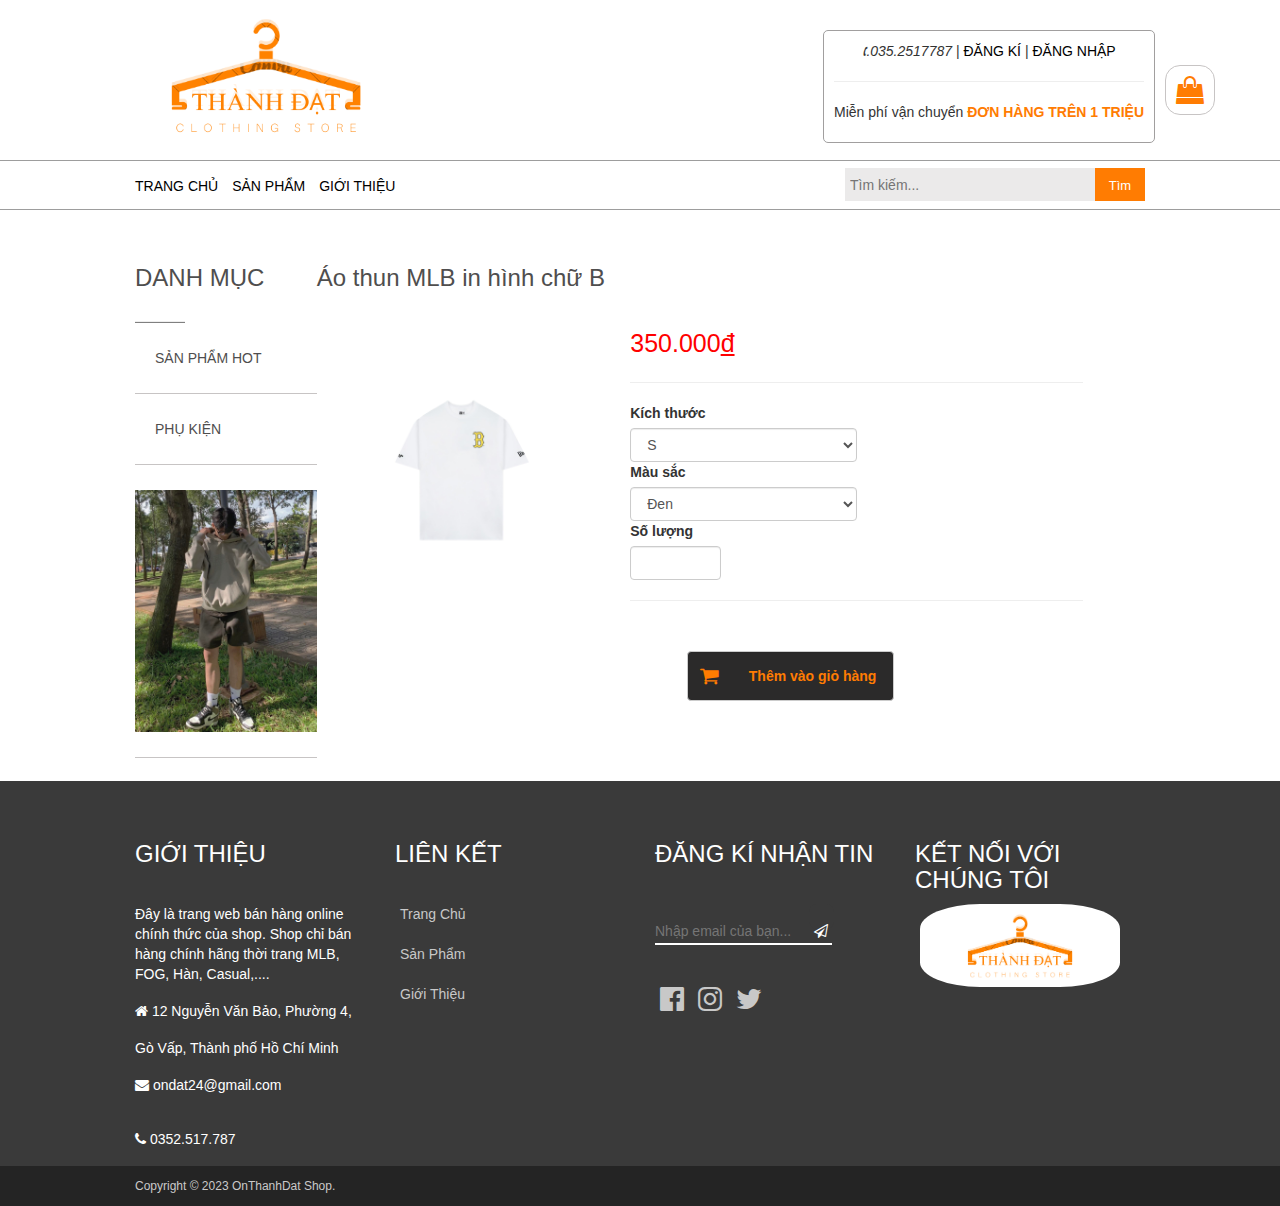
==== html/aothun-1-2.html @ 07feba77 "upload" ====
<!DOCTYPE html>
<html lang="en">
<head>
    <meta charset="UTF-8">
    <meta http-equiv="X-UA-Compatible" content="IE=edge">
    <meta name="viewport" content="width=device-width, initial-scale=1.0">
    <title>Shop thời trang</title>
    <link rel="stylesheet" href="../css/bootstrap.min.css">
    <script src="../js/jquery.min.js"></script>
    <script src="../js/bootstrap.min.js"></script>
    <link rel="stylesheet" type="text/css" href="../css/trangchu.css">
    <link rel="stylesheet" href="https://cdnjs.cloudflare.com/ajax/libs/font-awesome/4.7.0/css/font-awesome.min.css">
    <script src="../js/js.js"></script>
</head>
<div id="wrapper">
    <header>
        <div id="logo">
            <a href="../index.html" >
                <img src="../img/lg.png" height="150px">
            </a>
        </div>
        <a data-target="#modalgiohang" data-toggle="modal">
            <div id="giohang"  >
                <center><i class="fa fa-shopping-bag fa-2x" ></i></center>
            </div>
        </a>    
        <div id="ttll">
                <center style="margin-bottom: 10px;">
                    <i>🕻.035.2517787</i> | 
                    <a href="../html/dangnhap.html" > ĐĂNG KÍ </a> | 
                    <a href="../html/dangnhap.html">ĐĂNG NHẬP</a>
                </center>
                <hr>
                <p style="margin-top:10px ;">Miễn phí vận chuyển <b>ĐƠN HÀNG TRÊN 1 TRIỆU</b></p>
            </p>
        </div>
        
    </header>
    <nav>
        <div id="MENU" style="margin-right: 10px;">
            <ul><a href="../index.html">TRANG CHỦ</a></ul>
            <ul><a href="../html/sanpham.html">SẢN PHẨM</a></ul>
            <ul><a href="../html/gioithieu.html">GIỚI THIỆU</a></ul>
        </div>
        <div>
            <form action="" class="search" method="post">
            <input type="text" class="searchTerm" placeholder="Tìm kiếm..." >
            <button type="submit" class="searchButton">Tìm</button>
            </form>
        </div>
    </nav>
<!------------------------------------------------------------------------------------------------>
<body >
    <div class="sp-body" >
        <div class="sp-body-menu">
            <h3>DANH MỤC</h3>
            <hr>
            <li>
                <a href="../html/sanpham.html">
                    SẢN PHẨM HOT
                </a>
            </li>
            <li>
                <a href="../html/phukien.html">
                    PHỤ KIỆN
                </a>
            </li>
            <li>
                <img src="../img/sanpham/336644136_4283656798525493_2882279223447168342_n.jpg" alt="" style="width: 186px;">
            </li>
        </div>
        <div class="sp-body-sanpham" style="padding-bottom: 50px;">
            <h3>Áo thun MLB in hình chữ B</h3>
                <div class="modal-body">
                <form action="" onsubmit="themvaogiohang()">
                <div class="col-12">
                    <div class="form-group">
                        <div class="form-group row">
                            <div class="col-sm-5" style="width: 30%; margin-right: 50px;">
                                <img src="../img/ao1.jpg" alt="" class="h1" style="border: none;">
                                <img src="../img/ao2sau.jpg"  alt="" class="h2" style="border: none;">
                            </div>
                            <div class="col-sm-7">
                                <span style="color: red; font-size: 25px;" id="tt1">350.000<u>đ</u></span>
                                <hr>
                                <label for="size" >Kích thước</label>
                                <select name="size" id="size" class="form-control" style="width: 50%;">
                                    <option value="">S</option>
                                    <option value="">M</option>
                                    <option value="">L</option>
                                    <option value="">XL</option>
                                </select>
                                <label for="color">Màu sắc</label>
                                <select name="color" class="form-control" style="width: 50%;">
                                    <option value="">Đen</option>
                                    <option value="" >Trắng</option>
                                </select>
                                <label for="number">Số lượng</label>
                                <input type="number" name="number"class="form-control" style="width: 20%;" id="sl1" >
                                <hr>
                            </div>
                            
                            <center>
                                    <button id="form-button" class="form-control" style="width: 25%; height: 50px;margin-left: 370px; background-color: rgb(43, 42, 42); color: #ff7c02; float: left; margin-top: 30px;" >
                                        <i class="fa fa-shopping-cart" style="font-size:20px; float: left;"></i>
                                        <b style="float: left; margin-left: 30px;">Thêm vào giỏ hàng</b>
                                    </button>
                            </center>
                        </div>
                    </div>
                </div>
                
                </form>
                </div>
        </div>
    </div>

</body >
<!------------------------------------------------------------------------------------------------>
<footer class="footer" >
        
    <div class="ft">
        <div class="dong row">
            <li class="col-sm-3"><h3>GIỚI THIỆU</h3></li>
            <li class="col-sm-3"><h3>LIÊN KẾT</h3></li>
            <li class="col-sm-3"><h3>ĐĂNG KÍ NHẬN TIN</h3></li>
            <li class="col-sm-3"><h3>KẾT NỐI VỚI CHÚNG TÔI</h3></li>

        </div>
        <div class="row">
            <div class="col-12">
                <div class="col-sm-3">
                    <li>Đây là trang web bán hàng online chính thức của shop. Shop chỉ bán hàng chính hãng thời trang MLB, FOG, Hàn, Casual,....</li>
                    <li><i class="fa fa-home"></i> 12 Nguyễn Văn Bảo, Phường 4, Gò Vấp, Thành phố Hồ Chí Minh</li>
                    <li><i class="fa fa-envelope"></i> ondat24@gmail.com</li>
                    <li><i class="fa fa-phone"></i> 0352.517.787</li>
                </div>
                <div class="col-sm-3">
                    <li>
                        <a href="../index.html">Trang Chủ</a>
                    </li>
                    <li><br></li>

                    <li>
                        <a href="../html/sanpham.html">Sản Phẩm</a>
                    </li>
                    <li><br></li>

                    <li>
                        <a href="../html/gioithieu.html">Giới Thiệu</a>
                    </li>
                </div>
                <div class="col-sm-3">
                    <li>
                        <input type="email" required="required" name="contact[email]" placeholder="Nhập email của bạn..." style="color: white;">
                        <button type="submit"><i class="fa fa-paper-plane-o" style="color: white;"></i></button>
                        <hr style="border: 1px solid white; margin-top: -0.2px;">
                    </li>
                    
                    <li style="margin-top: 20px;">
                        <a href="https://www.facebook.com/">
                            <i class="fa fa-facebook-official fa-2x"></i>
                        </a>
                        <a href="https://www.twitter.com/">
                            <i class="fa fa-instagram fa-2x" ></i>
                        </a> 
                        <a href="https://www.instagram.com/">
                            <i class="fa fa-twitter fa-2x"></i>
                        </a>
                    </li>
                </div>
                <div class="col-sm-3">
                    <li>
                        <a href="../html/dangnhap.html">
                            <img src="../img/lg.png" alt="" width="200px" style="border-radius: 30%;">
                        </a>
                    </li> 
                </div>
            </div>
        </div>
    </div>
    <div class="footer2">
        <div id="footer">
            <p>Copyright © 2023 OnThanhDat Shop.</p>
        </div>    
    </div> 
</footer> 
</div>
<!------------------------------------------------------------------------------------------------------->

</html>
---- css/trangchu.css ----
*{
    margin:0px;
    padding:0px;
}
#container a{
    text-decoration: none;
    transition: 0.5s;
}
#container{
    width: 100%;

}
header{
    width:100%;
    height:160px;
    min-width: 1000px;
}
nav{
    width:100%;
    height:50px;
    border: solid 1px #9d9d9d;
    border-right: none;
    border-left: none;
    line-height: 50px;
}
hr{
    background-color: #000000;
}
.giuatrang{
    height: auto;
    margin-left:80px ;
    width: 94%;
    padding-bottom: 100px;
}
.block{
    color: rgb(255, 255, 255);
    width: 260px;
    height: auto;
    display: inline-block;
    margin-top: 50px;
    margin-bottom: 150px;
    margin-right:50px;
    margin-left: 30px;
}

.hinhsp{
    position: relative;
    width: 265px;
    height: auto;

}
.h1{
    width: 100%;
    border-radius:10px ;
    border: solid 1px #c7c4c4;
    transition: opacity 0 ease-in-out;
    position: absolute;
    z-index: 1;
    transition-duration: 500ms;
}
.h2{
    width: 100%;
    border-radius:10px ;
    border: solid 1px #c7c4c4;
    transition: opacity 0 ease-in-out;
    position: absolute;
    z-index: 0;
    transition-duration: 500ms;
    top:-50px;
    opacity: 0;
    visibility: hidden;
}
.h1:hover {
    opacity: 0;
    transition-delay: 0.1s;
    transform: translate(0, -50px);
  
}

.h1:hover ~ .h2 {
    opacity: 1;
    visibility:visible;
    display: block;
    transition-delay: 0.1s;
    transform: translate(0, 50px);
}

.chuyentrang a{
    text-decoration: none;
}
.tensp{
    position: absolute;
    z-index: 3;
    text-align: center;
    margin-top: 290px;
}
.tensp p{
    font-size: 18px;
    text-align:center;
    color: #000000;
}
.tensp span{
    
    font-size: 16px;
    color: red;
}
.hang{
    margin-bottom: 150px;
}
.chuyentrang{
    text-align: center;
}
.chuyentrang p{
    font-size: 25px;
    color: #6b3503;
}
.chuyentrang p:hover{
    color: #ff7c02;

}
footer{
    width: 100%;
    background-color:rgb(58, 58, 58);
    clear: both;
    list-style-type: none;
    color: white;
}
footer i{
    margin-top: 20px;
    margin-bottom: 20px;
}
footer h3{
    padding-top: 40px;
}
.ft{
    margin-left: 135px;
    margin-right: 135px;
    margin-top: 30px;
}


.footer2{
    height:40px;
    background-color:#242424;
    line-height: 40px;
}
.footer2 p{
    margin-left:135px ;
    color: rgb(202, 201, 201);
    font-size: 12px;
}
.ft input[type=submit]{
    padding: 10px;
    background-color: #606060;
    color: white;
    border: none;
}
.ft input[type=submit]:hover{
    background-color: #9d9d9d;
    
}
.ft input[type=email]{
    background-color:rgb(58, 58, 58);
    border: none;
    height: 25px;
    outline: none;
    width: 150px;
}
.ft button{
    background-color:rgb(58, 58, 58);
    border-radius:30% ;
    border: none;
    height: 25px;
    width: 25px;
    outline: none;
    bottom:100%;
}
.ft hr{
    width: 175px;
    
}
.ft a{
    color: rgb(200, 200, 200);
    margin-right: 5px;
    margin-left: 5px;
    text-decoration: none;
}
.ft a:hover{
    color: rgb(255, 255, 255);
}
.aa{
    text-align: left;
}
#left{
    text-align: left;
}


#giohang{
    border: solid 0.1px #c7c4c4 ;
    padding: 5px;
    border-radius: 30%;
    width: 50px;
    height: 50px;
    float: right;
    margin-top: 65px;
    margin-right: 65px;

}
#giohang:hover{
    border: solid 0.2px #ff7c02;
}
#giohang i{
    margin-top: 5px;
    color: #ff7c02;
}
#logo{
    float:left;
    margin-left: 85px;

}
#ttll{
    float: right;
    border: solid 1px rgb(161, 159, 159);
    border-radius: 5px;
    right:200px;
    margin-right: 10px;
    margin-top: 30px;
    padding :10px;

}
#ttll b{
    color: #ff7c02;
}
#MENU{
    float:left;
    margin-left: 135px;
    
}
#MENU ul{
    margin-right: 10px;
    display: inline;
}
#p1{
    position: absolute;
    top:10px;
    left:45px;
}
a{
    color:#000000;
    text-decoration: none;
}
a:hover {color:#ff7c02;}

.search {
    display: flex;
    float:right;
    margin-right: 135px;
    height: 40px;
    }

.searchTerm {
    width: 250px;
    border: none;
    background-color: #ebeaea;
    padding: 5px;
    height: 20px
    color: #433301;
    margin-top: 7px;
    }
.search input[type=text]{
    outline: none;
}

.searchButton {
    width: 50px;
    height: 35,99px;
    background: #ff7c02;
    text-align: center;
    color: #fff;
    cursor: pointer;
    font-size: 13px;
    margin-top: 7px;
    border: none;
    line-height: 35.99px;
    }
.searchButton:hover{
    background-color: #d36905;
}
.wrap{
    width: 30%;
    position: absolute;
    top: 50%;
    left: 50%;
    transform: translate(-50%, -50%);
    }

#xemngay{
    font-size: 70%;
    position: absolute;
    left: 50%;
    top: 65%;
    transform: translate(-50%, -50%);
    padding:5px;
    color:rgb(255, 255, 255);
    background-color: #ff7c02;
    height: 30px;
    line-height: 25px;
    transition:1s;
}
#xemngay:hover{
    background-color: #c66306;
}
#hinh1{
    width:100%;
    display: block;
    z-index: 0;
}
.ul1{
    font-size: 4vw;
    text-align: center;
    font-weight: 1000;
    color:#ff7c02;
    transition:2s;
    transform: translate(-50%, -50%);
    position: absolute;
    z-index: 1;
    left: 50%;
    top: 50%;
    text-shadow: 0em 0.03em 0.05em #433301;
}
.hinhlon{
    position: relative;
    width: 100%;
    background-image: url(../img/slideshow_2.png);
    height: 36vw;
}


.ul1 ul:hover li{
    transform: translateY(-15px) 
    
}

/*He thong dang nhap*/

#dangnhap span:hover{
    color: #ff7c02;
}

/*He Thong GIoi thieu*/
.gioithieu {
    margin-left: 135px;
}
.gioithieu li{
    padding: 5px;
}
/*San pham*/
.sp-body{
    margin-left: 135px;
    margin-right: 135px;
    margin-top: 35px;
}
.sp-body-menu{
    width: 18%;
    height: auto;
    float: left;
    background-color: rgb(255, 255, 255);
    min-width: 100px;
}
.sp-body-sanpham{
    width: 82%;
    height: auto;
    float: left;
    background-color: #ffffff;
}
.sp-body h3{
    padding-bottom: 10px;
    color: #4f4e4e;
}
.sp-body-menu hr{ 
    width: 50px; 
    border-bottom: solid 1px;
}
.sp-body-menu li{ 
    list-style-type: none;
    margin-top: 25px;
    padding-bottom: 25px;
    border-bottom: solid 1px #c7c4c4;
    font-size: 14px;
    
}
.sp-body-menu a{
    margin-left: 20px;
    color: #4f4e4e;
}
.sp-body-menu a:hover{
    color: #ff7c02;
}

.sp-block{
    color: rgb(255, 255, 255);
    width: 230px;
    height: auto;
    display: inline-block;
    margin-top: 20px;
    margin-bottom: 150px;
    margin-left: 17px;
}

.sp-hinhsp{
    position: relative;
    width: 230px;
    height: auto;

}
.sp-h1{
    width: 100%;
    border-radius:10px ;
    border: solid 1px #c7c4c4;
    transition: opacity 0 ease-in-out;
    position: absolute;
    z-index: 1;
    transition-duration: 500ms;
}
.sp-h2{
    width: 100%;
    border-radius:10px ;
    border: solid 1px #c7c4c4;
    transition: opacity 0 ease-in-out;
    position: absolute;
    z-index: 0;
    transition-duration: 500ms;
    top:-50px;
    opacity: 0;

}
.sp-h1:hover {
    opacity: 0;
    transition-delay: 0.1s;
    transform: translate(0, -50px);
  
}

.sp-h1:hover ~ .sp-h2 {
    opacity: 1;
    display: block;
    transition-delay: 0.1s;
    transform: translate(0, 50px);
}


.sp-tensp{
    position: absolute;
    z-index: 3;
    text-align: center;
    margin-top: 240px;
}
.sp-tensp p{
    font-size: 18px;
    text-align:center;
    color: #000000;
}
.sp-tensp span{
    
    font-size: 16px;
    color: red;
}
.sp-hang{
    margin-bottom: 150px;
}
#form-button:hover{
    background-color: #5a5858;
}
#hh:hover{
    border: solid 1px rgb(220, 220, 220);
}
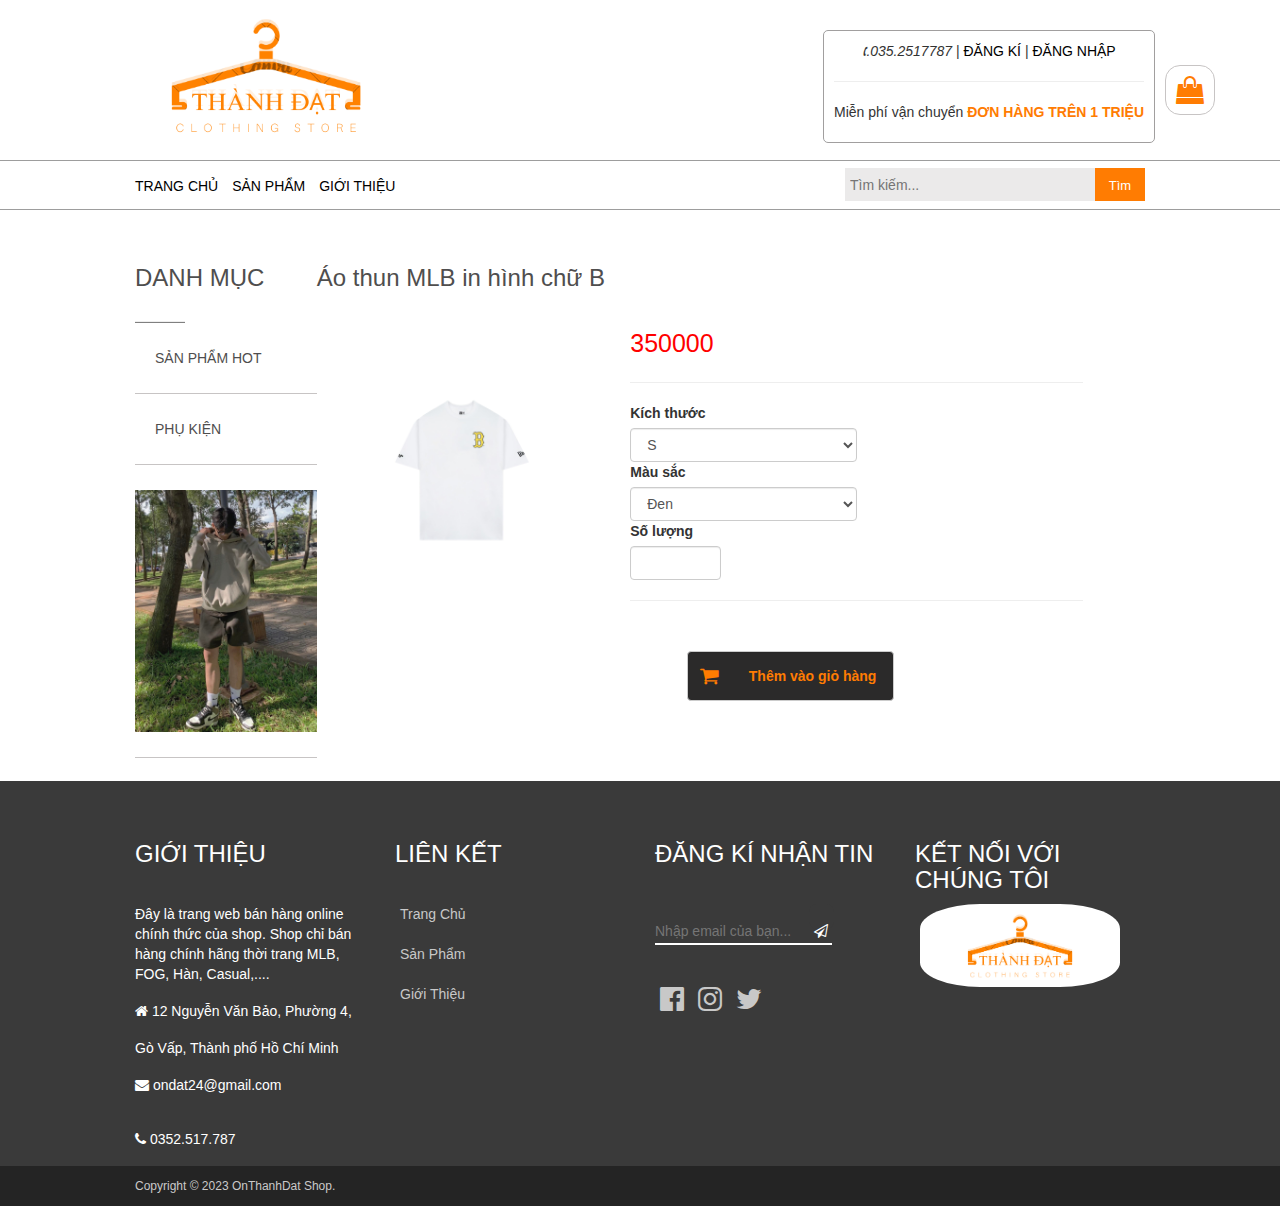
==== commit ae2cffba: "upload" ====
--- a/html/aothun-1-2.html
+++ b/html/aothun-1-2.html
@@ -11,6 +11,8 @@
     <link rel="stylesheet" type="text/css" href="../css/trangchu.css">
     <link rel="stylesheet" href="https://cdnjs.cloudflare.com/ajax/libs/font-awesome/4.7.0/css/font-awesome.min.css">
     <script src="../js/js.js"></script>
+    <script src="../js/giohang.js"></script>
+    
 </head>
 <div id="wrapper">
     <header>
@@ -19,7 +21,7 @@
                 <img src="../img/lg.png" height="150px">
             </a>
         </div>
-        <a data-target="#modalgiohang" data-toggle="modal">
+        <a href="../html/giohang.html">
             <div id="giohang"  >
                 <center><i class="fa fa-shopping-bag fa-2x" ></i></center>
             </div>
@@ -50,6 +52,7 @@
         </div>
     </nav>
 <!------------------------------------------------------------------------------------------------>
+<script src="../js/giohang.js"></script>
 <body >
     <div class="sp-body" >
         <div class="sp-body-menu">
@@ -70,7 +73,7 @@
             </li>
         </div>
         <div class="sp-body-sanpham" style="padding-bottom: 50px;">
-            <h3>Áo thun MLB in hình chữ B</h3>
+            <h3 id="productname">Áo thun MLB in hình chữ B</h3>
                 <div class="modal-body">
                 <form action="" onsubmit="themvaogiohang()">
                 <div class="col-12">
@@ -81,19 +84,19 @@
                                 <img src="../img/ao2sau.jpg"  alt="" class="h2" style="border: none;">
                             </div>
                             <div class="col-sm-7">
-                                <span style="color: red; font-size: 25px;" id="tt1">350.000<u>đ</u></span>
+                                <span style="color: red; font-size: 25px;" id="tt1">350000</span>
                                 <hr>
                                 <label for="size" >Kích thước</label>
-                                <select name="size" id="size" class="form-control" style="width: 50%;">
-                                    <option value="">S</option>
-                                    <option value="">M</option>
-                                    <option value="">L</option>
-                                    <option value="">XL</option>
+                                <select name="size1"  class="form-control" style="width: 50%;">
+                                    <option value="S">S</option>
+                                    <option value="M">M</option>
+                                    <option value="L">L</option>
+                                    <option value="XL">XL</option>
                                 </select>
                                 <label for="color">Màu sắc</label>
                                 <select name="color" class="form-control" style="width: 50%;">
-                                    <option value="">Đen</option>
-                                    <option value="" >Trắng</option>
+                                    <option value="Đen" name="color1">Đen</option>
+                                    <option value="Trắng" name="color2">Trắng</option>
                                 </select>
                                 <label for="number">Số lượng</label>
                                 <input type="number" name="number"class="form-control" style="width: 20%;" id="sl1" >
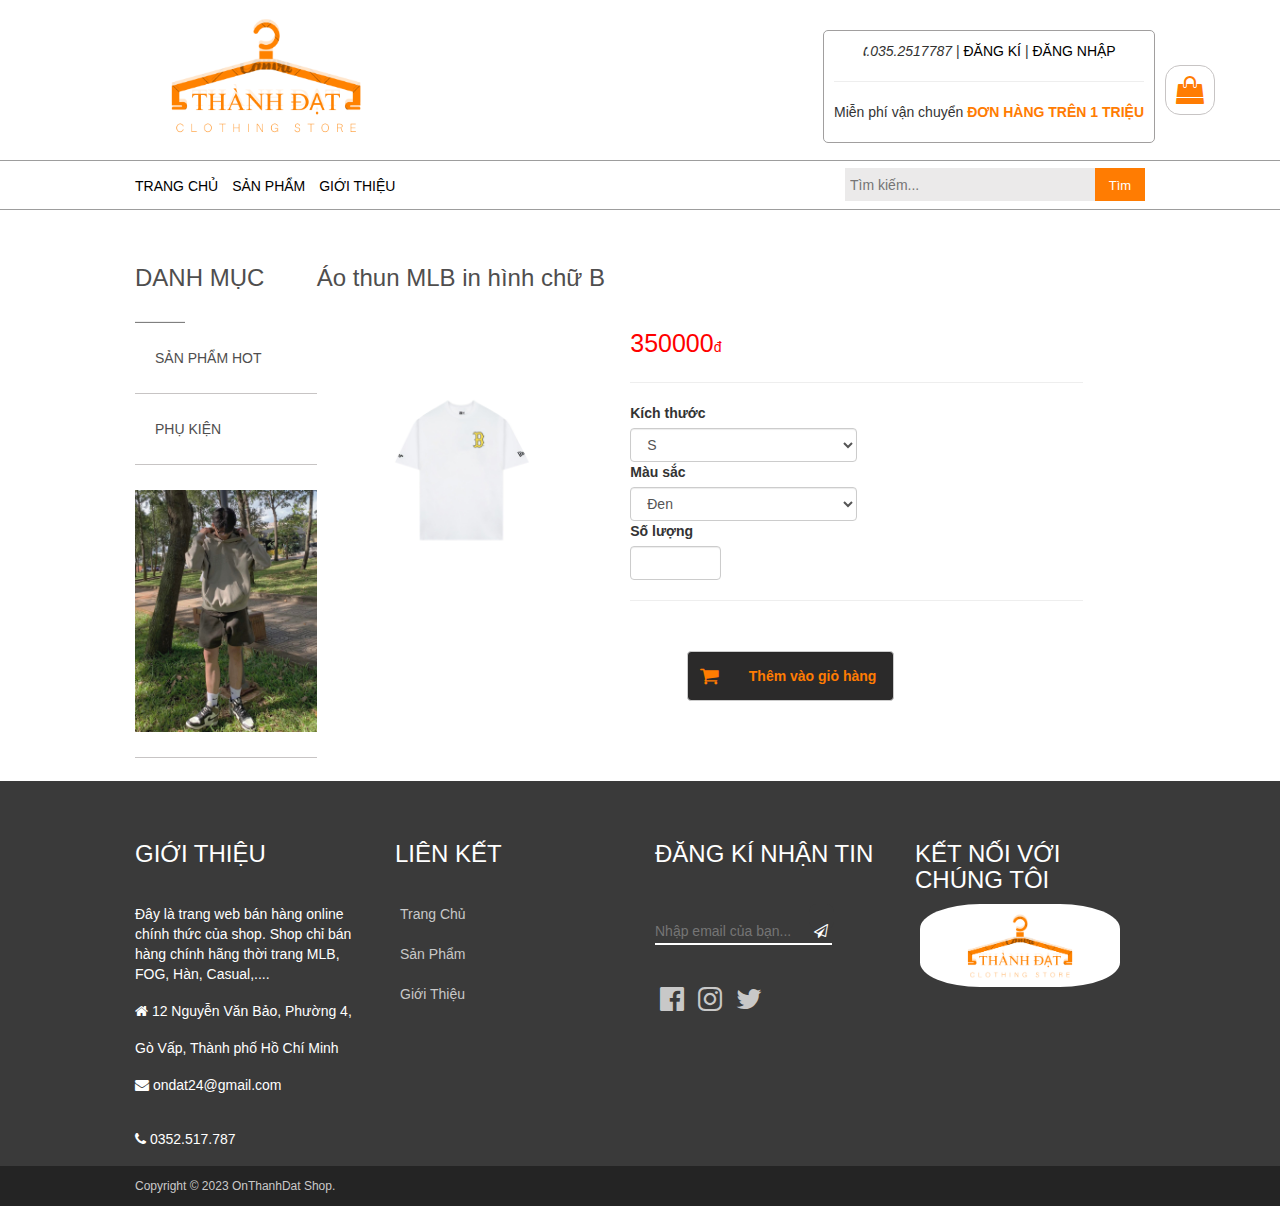
==== commit f0dfe708: "upload" ====
--- a/html/aothun-1-2.html
+++ b/html/aothun-1-2.html
@@ -84,7 +84,7 @@
                                 <img src="../img/ao2sau.jpg"  alt="" class="h2" style="border: none;">
                             </div>
                             <div class="col-sm-7">
-                                <span style="color: red; font-size: 25px;" id="tt1">350000</span>
+                                <span style="color: red; font-size: 25px;" id="tt1">350000</span><span style="color: red;">đ</span>
                                 <hr>
                                 <label for="size" >Kích thước</label>
                                 <select name="size1"  class="form-control" style="width: 50%;">
--- a/css/trangchu.css
+++ b/css/trangchu.css
@@ -474,4 +474,5 @@
 }
 #hh:hover{
     border: solid 1px rgb(220, 220, 220);
+    background-color:#d36905;
 }